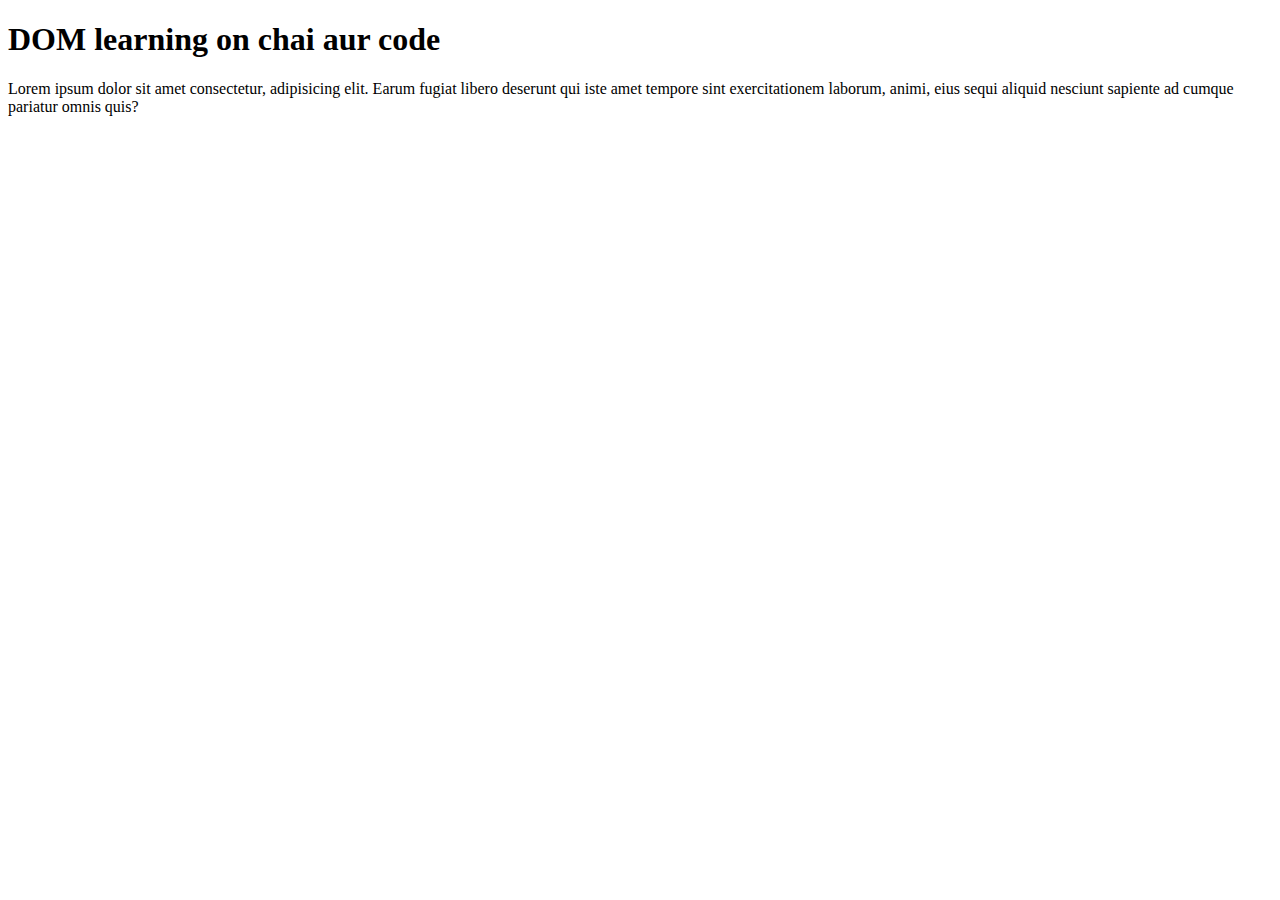
==== 06_DOM/one.html @ baf03665 "intro" ====
<!DOCTYPE html>
<html lang="en">
<head>
    <meta charset="UTF-8">
    
    <title>DOM learning</title>
</head>
<body>
    <div class="bg-block"></div>
    <h1 class="heading ">DOM learning on chai aur code</h1>
    <p>Lorem ipsum dolor sit amet consectetur, adipisicing elit. Earum fugiat libero deserunt qui iste amet tempore sint exercitationem laborum, animi, eius sequi aliquid nesciunt sapiente ad cumque pariatur omnis quis?</p>
</body>
</html>
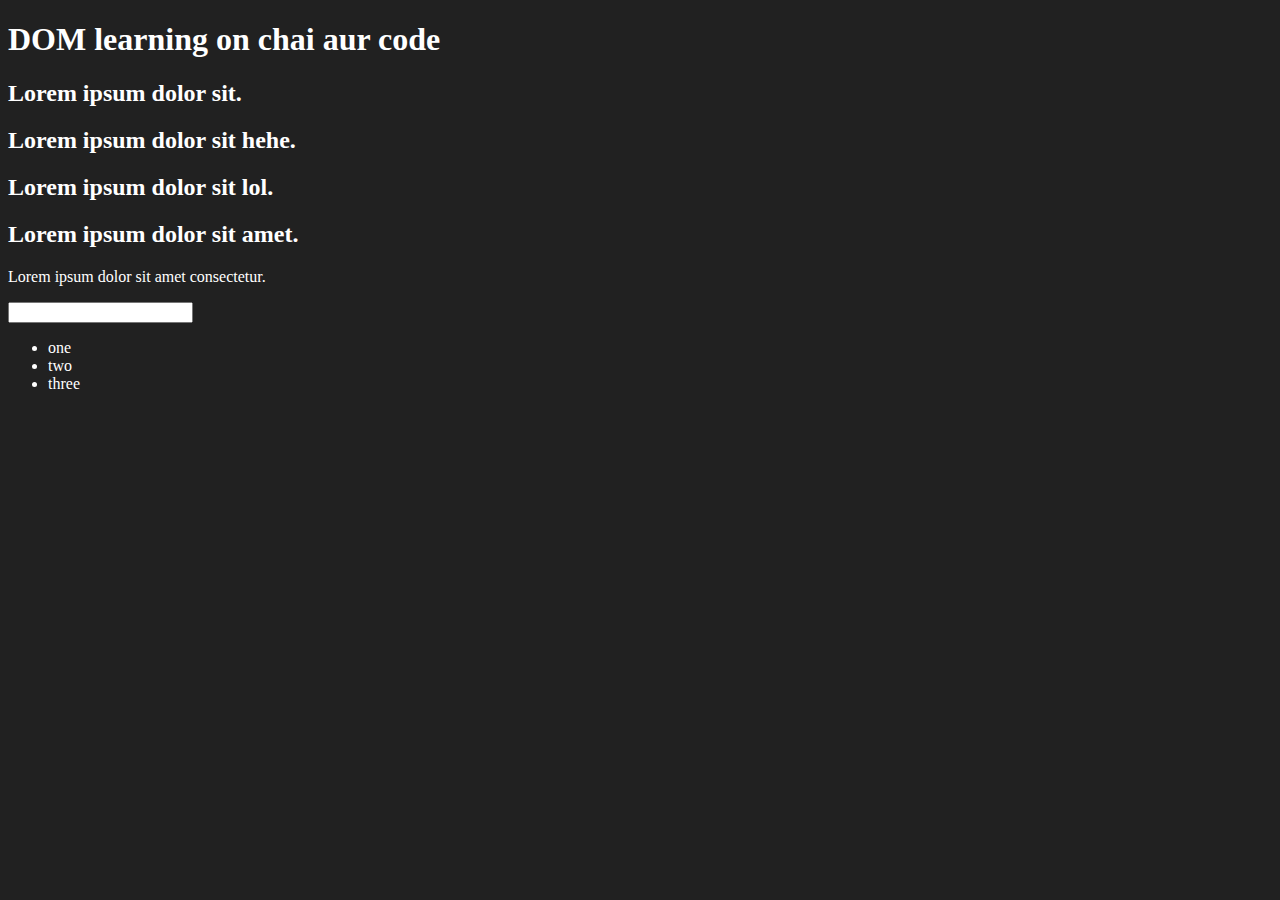
==== commit acf9b898: "commit2" ====
--- a/06_DOM/one.html
+++ b/06_DOM/one.html
@@ -1,13 +1,34 @@
 <!DOCTYPE html>
 <html lang="en">
+
 <head>
     <meta charset="UTF-8">
-    
+    <meta name="viewport" content="width=device-width, initial-scale=1.0">
     <title>DOM learning</title>
+    <style>
+        .bg-balck {
+            background-color: #212121;
+            color: #fff;
+        }
+    </style>
 </head>
-<body>
-    <div class="bg-block"></div>
-    <h1 class="heading ">DOM learning on chai aur code</h1>
-    <p>Lorem ipsum dolor sit amet consectetur, adipisicing elit. Earum fugiat libero deserunt qui iste amet tempore sint exercitationem laborum, animi, eius sequi aliquid nesciunt sapiente ad cumque pariatur omnis quis?</p>
+
+<body class="bg-balck">
+    <div class="bg-balck">
+        <h1 id="title" class="heading">DOM learning on chai aur code <span style="display: none;">test text</span></h1>
+        <h2>Lorem ipsum dolor sit.</h2>
+        <h2>Lorem ipsum dolor sit hehe.</h2>
+        <h2>Lorem ipsum dolor sit lol.</h2>
+        <h2>Lorem ipsum dolor sit amet.</h2>
+        <p>Lorem ipsum dolor sit amet consectetur.</p>
+        <input type="password" name="" id="">
+
+        <ul>
+        <li>one</li>
+        <li>two</li>
+        <li>three</li>
+        </ul>
+    </div>
 </body>
+
 </html>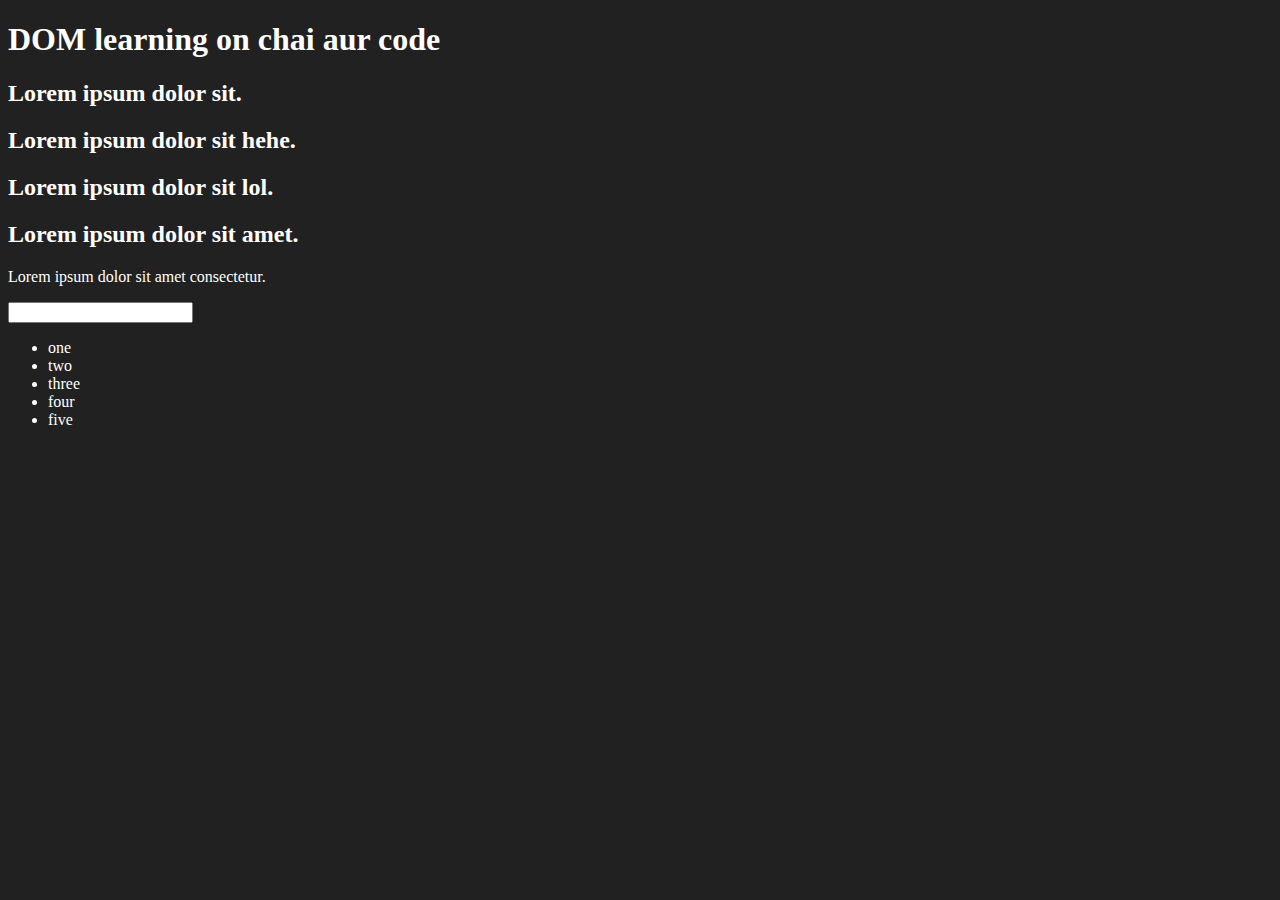
==== commit 34fdd2d9: "commit3" ====
--- a/06_DOM/one.html
+++ b/06_DOM/one.html
@@ -24,9 +24,11 @@
         <input type="password" name="" id="">
 
         <ul>
-        <li>one</li>
-        <li>two</li>
-        <li>three</li>
+        <li class="list-item">one</li>
+        <li class="list-item">two</li>
+        <li class="list-item">three</li>
+        <li class="list-item">four</li>
+        <li class="list-item">five</li>
         </ul>
     </div>
 </body>
